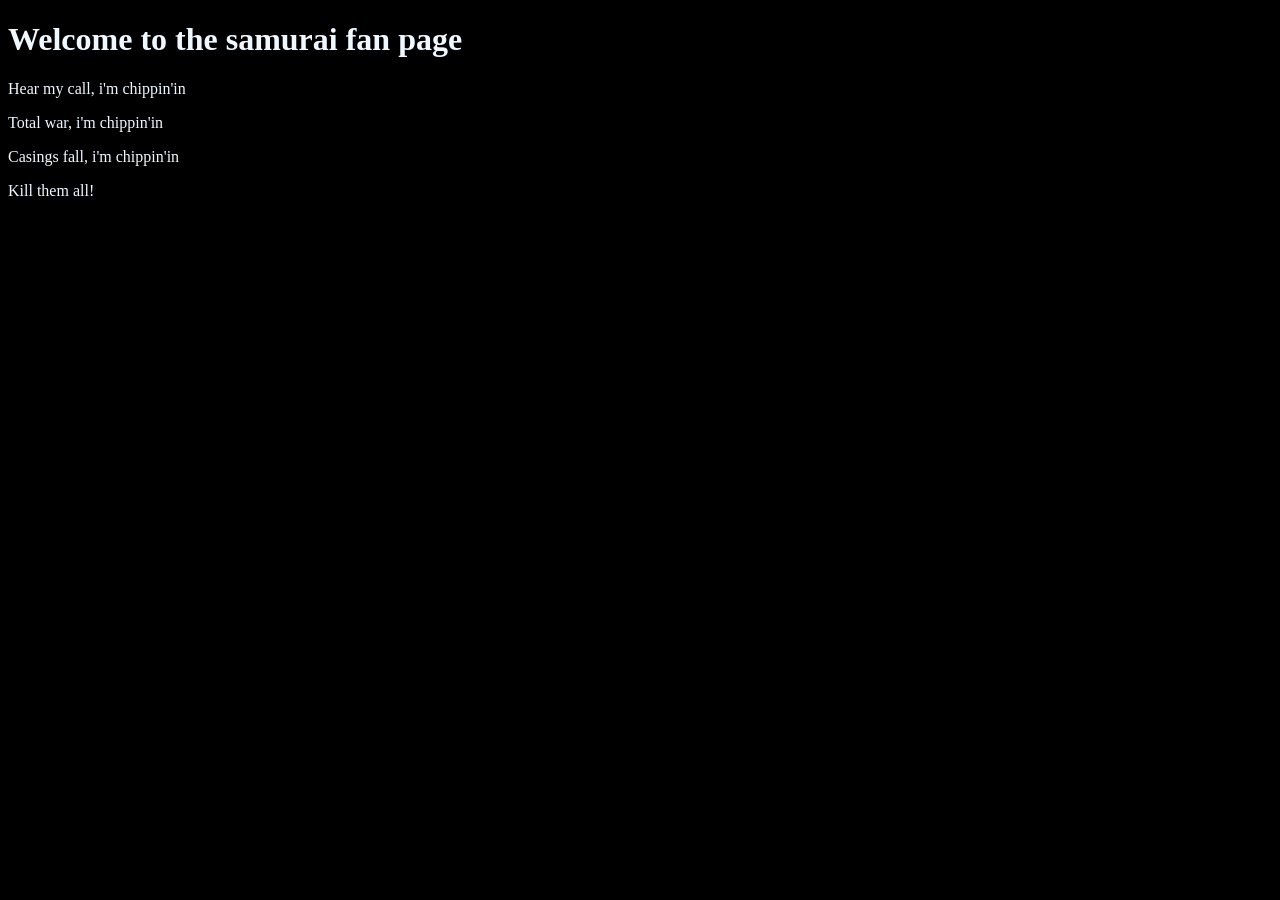
==== index.html @ b6515e82 "Add files via upload" ====
<!DOCTYPE html>
<html lang="es">
<head>
    <meta charset="UTF-8">
    <meta name="viewport" content="width=device-width, initial-scale=1.0">
    <title>Samurai</title>
    <link rel="stylesheet" href="style.css">
</head>
<body>
    <h1>Welcome to the samurai fan page</h1>
    <p>Hear my call, i'm chippin'in</p>
    <p>Total war, i'm chippin'in</p>
    <p>Casings fall, i'm chippin'in</p>
    <p>Kill them all!</p>
    <video src=""></video>
</body>
</html>
---- style.css ----
*{
    background-color: black;
}

h1{
    color: aliceblue;
}

p{
    color: aliceblue;
}
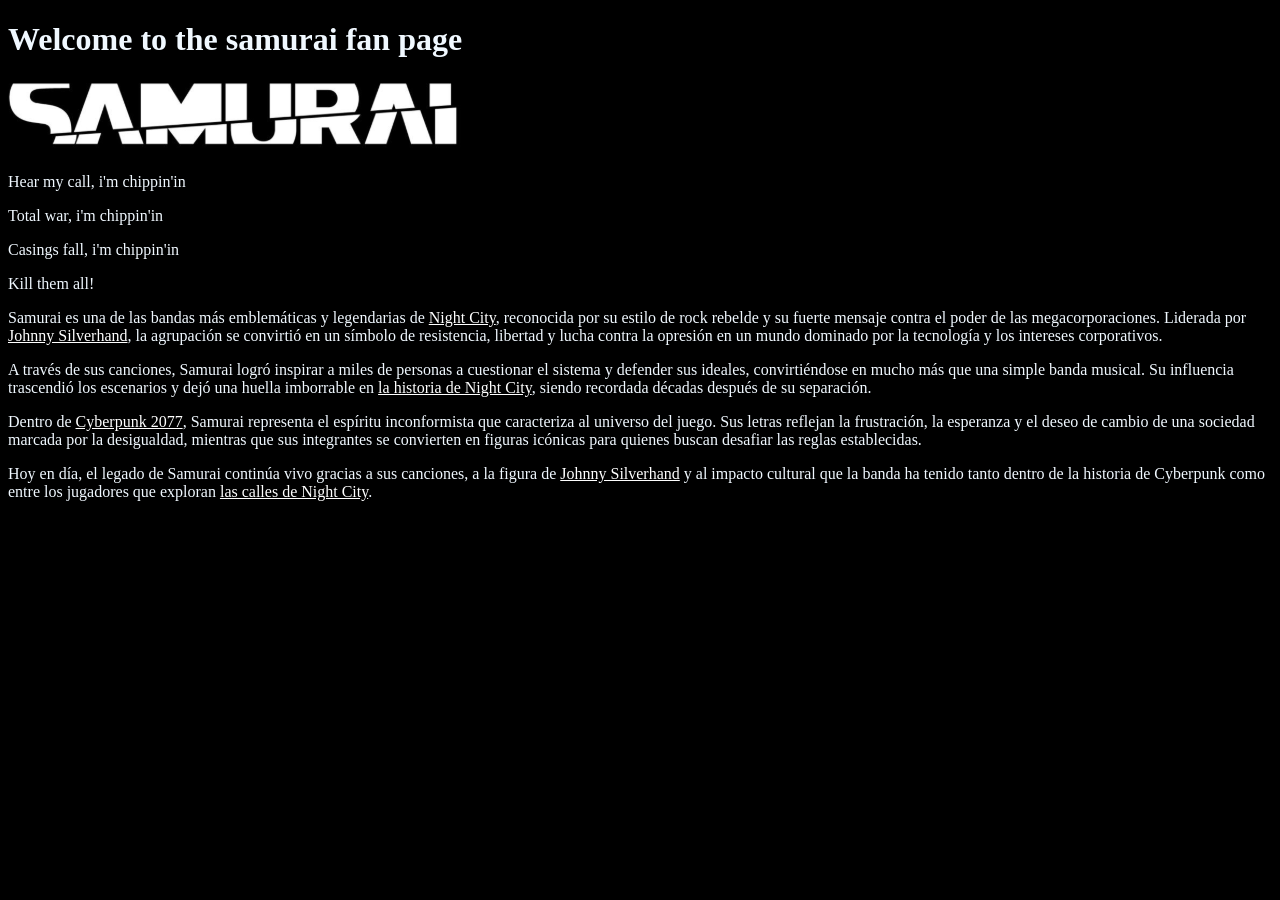
==== commit 3fb6f9c1: "Add files via upload" ====
--- a/index.html
+++ b/index.html
@@ -8,10 +8,33 @@
 </head>
 <body>
     <h1>Welcome to the samurai fan page</h1>
+    <img id="Logo samurai" src="Screenshot 2026-06-04 161553.png" alt="Logo de samurai">
     <p>Hear my call, i'm chippin'in</p>
     <p>Total war, i'm chippin'in</p>
     <p>Casings fall, i'm chippin'in</p>
     <p>Kill them all!</p>
-    <video src=""></video>
+    <!--¿se supone que somos anti corpos? 04/06/26-->
+    <p>
+        Samurai es una de las bandas más emblemáticas y legendarias de <a href="">Night City</a>,
+        reconocida por su estilo de rock rebelde y su fuerte mensaje contra el poder de las megacorporaciones.
+        Liderada por <a href="">Johnny Silverhand</a>, la agrupación se convirtió en un símbolo de resistencia,
+        libertad y lucha contra la opresión en un mundo dominado por la tecnología y los intereses corporativos.
+    </p>
+    <p>
+        A través de sus canciones, Samurai logró inspirar a miles de personas a cuestionar el sistema y defender sus ideales,
+        convirtiéndose en mucho más que una simple banda musical.
+        Su influencia trascendió los escenarios y dejó una huella imborrable en <a href="">la historia de Night City</a>,
+        siendo recordada décadas después de su separación.
+    </p>
+    <p>
+        Dentro de <a href="">Cyberpunk 2077</a>, Samurai representa el espíritu inconformista que caracteriza al universo del juego.
+        Sus letras reflejan la frustración, la esperanza y el deseo de cambio de una sociedad marcada por la desigualdad,
+        mientras que sus integrantes se convierten en figuras icónicas para quienes buscan desafiar las reglas establecidas.
+    </p>
+    <p>
+        Hoy en día, el legado de Samurai continúa vivo gracias a sus canciones,
+        a la figura de <a href="">Johnny Silverhand</a> y al impacto cultural que la banda ha tenido 
+        tanto dentro de la historia de Cyberpunk como entre los jugadores que exploran <a href="">las calles de Night City</a>.
+    </p>
 </body>
 </html>
--- a/style.css
+++ b/style.css
@@ -8,4 +8,8 @@
 
 p{
     color: aliceblue;
+}
+
+a{
+    color: rgb(255, 255, 255);
 }
